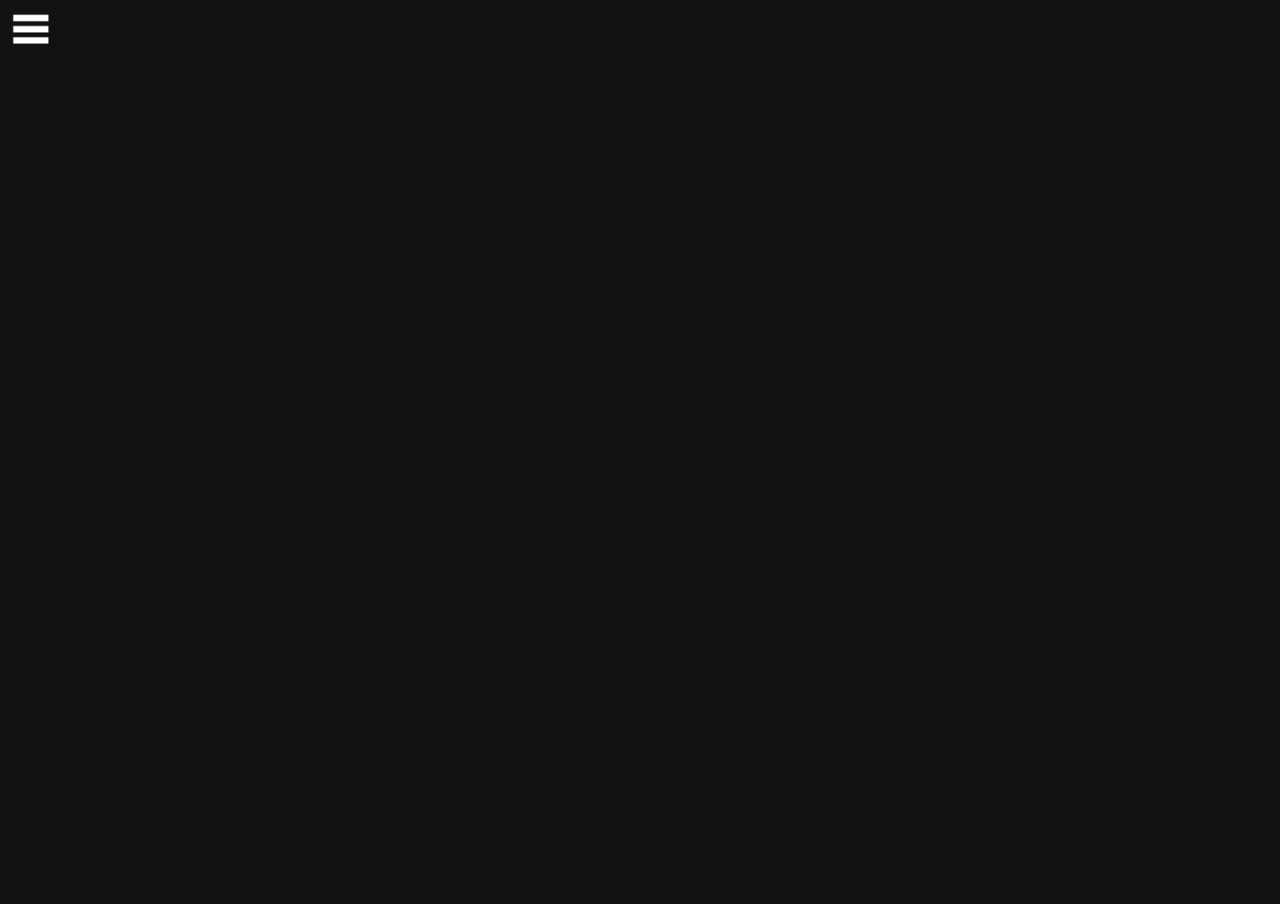
==== static/index.html @ 17620379 "..." ====
<!doctype html>
<html>
    <head>
        <title>4DFlow.js</title>

        <meta charset="utf-8">
        <meta name="viewport" content="width=device-width, user-scalable=no, minimum-scale=1.0, maximum-scale=1.0">

        <link href='http://fonts.googleapis.com/css?family=Roboto' rel='stylesheet' type='text/css'>
        
        <link href="vendor/css/jquery.nouislider.css" rel="stylesheet" />
        <link href="vendor/css/jquery.mmenu.all.css" rel="stylesheet" />
        <link href="vendor/css/editablegrid-2.0.1.css" rel="stylesheet" />

        <link href="css/test.css" rel="stylesheet" />
        <link href="css/mmenu.css" rel="stylesheet" />

        <script type="text/javascript" src="https://www.google.com/jsapi?autoload={'modules':[{'name':'visualization','version':'1','packages':['corechart']}]}"></script>

        <script src="vendor/js/jquery-2.1.3.js"></script>
        <script src="vendor/js/three.js"></script>
        <script src="vendor/js/jquery.nouislider.all.js"></script>
        <script src="vendor/js/jquery.mmenu.min.all.js"></script>
        <script src="vendor/js/editablegrid-2.0.1.js"></script>

        <script src="js/4DFlow.js"></script>
        <script src="js/websocket.js"></script>
        <script src="js/controls.js"></script>
        <script src="js/surface.js"></script>
        <script src="js/planes.js"></script>
        <script src="js/paths.js"></script>
        <script src="js/space.js"></script>

        <script src="js/ui.js"></script>

        <!-- <script src="js/charttest.js"></script> -->

        <script>
            $(document).ready(function () {

                space = new FLOW.Space();

                ws_conn = new FLOW.Websocket(space);

                function animate() {
                    requestAnimationFrame( animate );
                    space.render();
                }

                animate();

                // function tester() {
                //     var request = new Object();
                //     request.type = "new isosurface";
                //     request.thresh  = (Math.random() + 0.5) * 0.5
                //     var json_string= JSON.stringify(request);
                //     ws_conn.ws.send(json_string)
                // }

                // setInterval(tester, 2000);

                function init() {
                    var request = {};
                    request.type = "new isosurface";
                    request.thresh  = 0.21;
                    var json_string= JSON.stringify(request);
                    ws_conn.request(json_string);
                }

                init();

                setup_ui();

            });
        </script>



    </head>

    <body>
        <div class="page">
        <div class="menu-button" id="menu-button"></div>
        <div class="content" id="content"> </div>
        <div id="ex0"></div>
    </div>


    <nav id="menu">
    <div>
    <div class="title">4DFlow.js</div>
        <ul>
            <li>
                <span>About</span>
                <ul><p class="about">
                    This is where I will tell you about this software when I have the time!
                </p></ul>

            </li>
            <li>
               <span>Isosurface</span>
                <ul>
                <p>
                        <div id="slider" class="sliders noUi-extended"></div>
                        <input id="input" type="text"><br>
                        <input id="trans_check" type="checkbox">
                        <div id="slider2" class="sliders noUi-extended"></div>
                        <input id="input2" type="text"><br>
                    </p>
                </ul>
            </li>
            <li>
               <span>Planes</span>
               <ul>
                <p>
                        <div id="tablecontent"></div>
                    </p>
                </ul>
           </li>
        </ul>
        </div>
    </nav>

</body>
</html>
---- static/vendor/css/editablegrid-2.0.1.css ----
/*
 * editablegrid-2.0.1.css
 * 
 * This file is part of EditableGrid.
 * http://editablegrid.net
 *
 * Copyright (c) 2011 Webismymind SPRL
 * Dual licensed under the MIT or GPL Version 2 licenses.
 * http://editablegrid.net/license
 */

td.number {
	text-align: right;
	font-weight: bold;
	padding-right: 5px;
	white-space: nowrap;
}

td.boolean {
	text-align: center;
}

th.boolean {
	text-align: center;
}
---- static/css/test.css ----
html, body
{
    padding: 0;
    margin: 0;
    overflow: hidden;
    height: 100%;
}

body
{
    background-color: #111111;
    font-family: 'Roboto', sans-serif;
    -webkit-text-size-adjust: none;
}

#ex0
{ 
  position: absolute; 
  top: 400px; 
  left: 400px; 
  z-index: 99; 
}

#tablecontent
{ 
  font-size: 14px;
}

.menu-button
{
    background-image: url( [data-uri] );
    background-size: 40px 40px;
    background-repeat: no-repeat;
    display: block;
    width: 40px;
    height: 40px;
    position: absolute;
    top: 10px;
    left: 10px;
}

.button {
  -webkit-border-radius: 2;
  -moz-border-radius: 2;
  border-radius: 2px;
  color: #ffffff;
   border:0;
  /*font-size: 20px;*/
  background: #3498db;
  padding: 5px 5px;
  text-decoration: none;
}

.button:hover {
  text-decoration: none;
}


.title
{
    font-weight: bold;
    text-align: center;
    font-size: 30px;
    /*width: 100%;*/
}


.content
{
    height: 100%;
}

.about
{
    padding: 15px;
}

.menu-iso
{
    padding: 5px;

}

.sliders
{   
    /*display: inline;*/
    margin: 0px 10px;
    width: 200px;
    /*height: 10px;*/
    display: inline-block;
    /*z-index: 999;*/
}

.noUi-horizontal.noUi-extended {
    padding-right: 32px;
}
.noUi-horizontal.noUi-extended .noUi-handle {
    left: -1px;
}
.noUi-horizontal.noUi-extended .noUi-origin  {
    right: -32px;
}

input[type="text"]
{
    width: 40px;
}
---- static/css/mmenu.css ----
#mm-blocker {
   display: none !important;
}

.mm-menu.mm-custom {
  width: 100%;
  min-width: 340px;
  max-width: 320px; }

html.mm-opening.mm-custom .mm-slideout {
  -webkit-transform: translate(20%, 0);
  -moz-transform: translate(20%, 0);
  -ms-transform: translate(20%, 0);
  -o-transform: translate(20%, 0);
  transform: translate(20%, 0); }

@media all and (max-width: 320px) {
  html.mm-opening.mm-custom .mm-slideout {
    -webkit-transform: translate(320px, 0);
    -moz-transform: translate(320px, 0);
    -ms-transform: translate(320px, 0);
    -o-transform: translate(320px, 0);
    transform: translate(320px, 0); } }

@media all and (min-width: 340px) {
  html.mm-opening.mm-custom .mm-slideout {
    -webkit-transform: translate(340px, 0);
    -moz-transform: translate(340px, 0);
    -ms-transform: translate(340px, 0);
    -o-transform: translate(340px, 0);
    transform: translate(340px, 0); } }

html.mm-right.mm-opening.mm-custom .mm-slideout {
  -webkit-transform: translate(-100%, 0);
  -moz-transform: translate(-100%, 0);
  -ms-transform: translate(-100%, 0);
  -o-transform: translate(-100%, 0);
  transform: translate(-100%, 0); }

@media all and (max-width: 320px) {
  html.mm-right.mm-opening.mm-custom .mm-slideout {
    -webkit-transform: translate(-320px, 0);
    -moz-transform: translate(-320px, 0);
    -ms-transform: translate(-320px, 0);
    -o-transform: translate(-320px, 0);
    transform: translate(-320px, 0); } }

@media all and (min-width: 340px) {
  html.mm-right.mm-opening.mm-custom .mm-slideout {
    -webkit-transform: translate(-340px, 0);
    -moz-transform: translate(-340px, 0);
    -ms-transform: translate(-340px, 0);
    -o-transform: translate(-340px, 0);
    transform: translate(-340px, 0); } }

.mm-menu.mm-front.mm-custom.mm-top, .mm-menu.mm-front.mm-custom.mm-bottom {
  height: 100%;
  min-height: 340px;
  max-height: 320px; }

html.mm-opened.mm-custom .mm-page {
  box-shadow: none !important; }
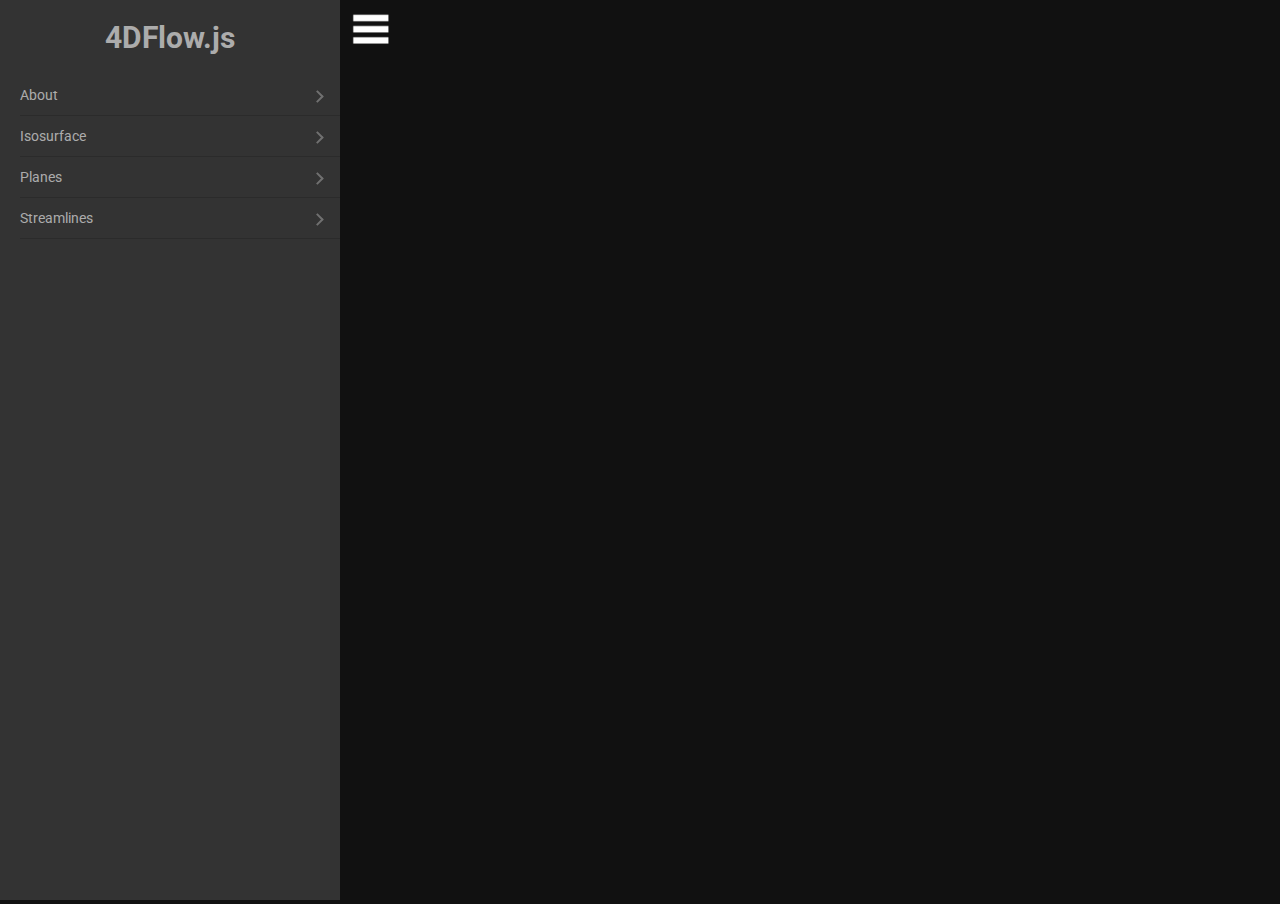
==== commit 5c23cd36: "Changed port to 8118 Removed some plane placement helpers, changed colors back to solid to better vi" ====
--- a/static/index.html
+++ b/static/index.html
@@ -7,7 +7,8 @@
         <meta name="viewport" content="width=device-width, user-scalable=no, minimum-scale=1.0, maximum-scale=1.0">
 
         <link href='http://fonts.googleapis.com/css?family=Roboto' rel='stylesheet' type='text/css'>
-        
+        <link href="//maxcdn.bootstrapcdn.com/font-awesome/4.2.0/css/font-awesome.min.css" rel="stylesheet">
+
         <link href="vendor/css/jquery.nouislider.css" rel="stylesheet" />
         <link href="vendor/css/jquery.mmenu.all.css" rel="stylesheet" />
         <link href="vendor/css/editablegrid-2.0.1.css" rel="stylesheet" />
@@ -87,43 +88,53 @@
 
 
     <nav id="menu">
-    <div>
+    <ul id="menu-ul">
     <div class="title">4DFlow.js</div>
         <ul>
             <li>
                 <span>About</span>
-                <ul><p class="about">
+                <ul>
+                <div class="submenu">
                     This is where I will tell you about this software when I have the time!
-                </p></ul>
+                </div>
+                </ul>
 
             </li>
             <li>
                <span>Isosurface</span>
                 <ul>
-                <p>
+                    <div class="submenu">
+                        Threshold: <br>
                         <div id="slider" class="sliders noUi-extended"></div>
                         <input id="input" type="text"><br>
-                        <input id="trans_check" type="checkbox">
+                        Transparency:
+                        <input id="trans_check" type="checkbox" checked> <br>
                         <div id="slider2" class="sliders noUi-extended"></div>
                         <input id="input2" type="text"><br>
-                    </p>
+                        </div>
                 </ul>
             </li>
             <li>
                <span>Planes</span>
                <ul>
-                <p>
+                <div class="submenu">
+                <input id="auto-stream" type="checkbox"> Auto-streamline <br>
+                <input id="delete-stream" type="checkbox"> Delete streamlines with plane <br>
                         <div id="tablecontent"></div>
-                    </p>
+                </div>
+                </ul>
+           </li>
+           <li>
+               <span>Streamlines</span>
+               <ul>
+                <div class="submenu">
+                Streamlines
+                </div>
                 </ul>
            </li>
         </ul>
-        </div>
+        </ul>
     </nav>
 
 </body>
 </html>
-
-
-
-
--- a/static/css/test.css
+++ b/static/css/test.css
@@ -13,6 +13,43 @@
     -webkit-text-size-adjust: none;
 }
 
+a.trash
+{
+    color: #eeeeee;
+    font-size: 16px;
+    vertical-align: top;
+}
+
+
+a.trash:hover
+{
+    color: #ff0000;
+}
+
+a.star
+{
+    color: #eeee00;
+    font-size: 16px;
+    vertical-align: top;
+}
+
+/*a.star:hover
+{
+    color: #00ff00;
+}*/
+
+a.star-highlight
+{
+    color: #00ff00;
+    font-size: 16px;
+    vertical-align: top;
+}
+
+/*a.star-highlight:hover
+{
+    color: #eeee00;
+}*/
+
 #ex0
 { 
   position: absolute; 
@@ -21,9 +58,52 @@
   z-index: 99; 
 }
 
-#tablecontent
-{ 
+/* Outer border */
+table.testgrid { 
+  border-collapse: collapse; 
+  border: 1px solid #AAA;
+  width: 100%;
+}
+
+/* This is just horizontal borders? */
+table.testgrid tr {
+  border-bottom: 1px solid #AAA;
+}
+
+/* This is the colors of the hovered row (bg and text)*/
+table.testgrid>tbody tr:hover {
+  background-color: #444;
+  color: white;
+}
+
+/*table.testgrid>tbody tr:hover a {
+  color: white;
+}*/
+
+/* This is the table headers */
+table.testgrid th {
+  background: #222;
+  border: 1px solid #AAA;
+  color: #ddd;
+  text-align: center;
   font-size: 14px;
+  padding-left: 5px;
+  padding-right: 5px;
+  padding-top: 5px;
+  padding-bottom: 5px;
+  white-space: nowrap; 
+}
+
+/* These are the standard gridlines */
+table.testgrid td {
+  padding: 5px;
+  border: 1px solid #AAA;
+}
+
+
+#menu-ul
+{
+  padding: 20px;
 }
 
 .menu-button
@@ -55,6 +135,9 @@
   text-decoration: none;
 }
 
+.grid-button {
+  fill: #ffffff;
+}
 
 .title
 {
@@ -70,14 +153,15 @@
     height: 100%;
 }
 
-.about
+.submenu
 {
-    padding: 15px;
+    padding: 10px;
 }
 
 .menu-iso
 {
     padding: 5px;
+
 
 }
 
--- a/static/css/mmenu.css
+++ b/static/css/mmenu.css
@@ -5,7 +5,8 @@
 .mm-menu.mm-custom {
   width: 100%;
   min-width: 340px;
-  max-width: 320px; }
+  max-width: 320px; 
+}
 
 html.mm-opening.mm-custom .mm-slideout {
   -webkit-transform: translate(20%, 0);
